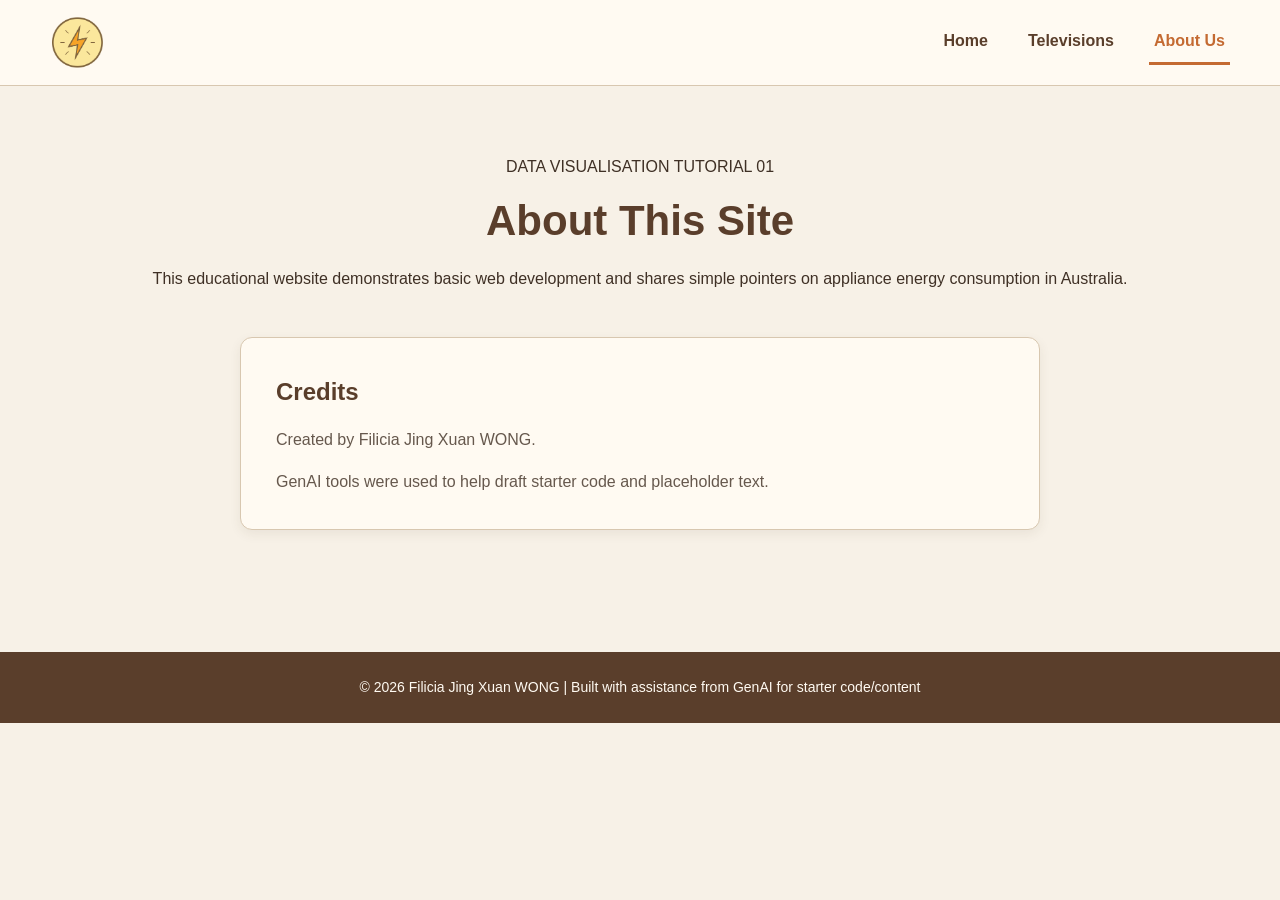
==== aboutus.html @ e7b940a3 "All files added" ====
<!DOCTYPE html>
<html lang="en">
<!--Description: aboutus.html-->
<!--Author: Filicia Jing Xuan WONG-->
<!--Date: 10/09/2026-->
<!--Validation: 11/9/2026-->

<!--Head-->
<head>
    <meta charset="utf-8">
    <meta name="description" content="T01 Website, About Us">
    <meta name="keywords" content="Data Visualisation, Tutorial1, T01, About Us">
    <meta name="authors" content="Filicia Jing Xuan WONG">
    <meta name="viewport" content="width=device-width, initial-scale=1.0">
    <title>About Us</title>
    <link rel="stylesheet" href="style.css">
</head>

<body data-page="aboutus">

    <header class="website_header">
        <!--PowerIcon Logo-->
        <a class="powericon_logo_link" href="index.html" title="Return to Homepage">
            <img src="images/PowerIcon.png" alt="PowerIcon" class="powericon_logo">
        </a>

        <!--Navigation Bar-->
        <nav class="top_nav">
            <a href="index.html" data-page="home">Home</a>
            <a href="televisions.html" data-page="televisions">Televisions</a>
            <a href="aboutus.html" data-page="aboutus">About Us</a>
        </nav>
    </header>

    <!--About Us Content-->
    <!--Introduction-->
    <main class="container">
        <section class="page_heading">

            <p class="eyebrow">DATA VISUALISATION TUTORIAL 01</p>

            <h1>About This Site</h1>

            <p>This educational website demonstrates basic web development and shares simple pointers on appliance energy consumption in Australia.</p>

        </section>

        <!--About Us Card-->
        <section class="about_card">
            <article>
                <h2>Credits</h2>
                <p>Created by Filicia Jing Xuan WONG.</p>
                <p>GenAI tools were used to help draft starter code and placeholder text.</p>
            </article>
        </section>

    </main>

    <!--Footer-->
    <footer class="footer">
        <p>&copy; 2026 Filicia Jing Xuan WONG | Built with assistance from GenAI for starter code/content</p>
    </footer>

    <script src="script.js"></script>

</body>
</html>
---- style.css ----
/*Webpage Styling*/
* {
    box-sizing: border-box;
}

body {
    margin: 0;
    font-family: Arial, sans-serif;
    background-color:#f7f1e7;
    color: #3f3025;
    line-height: 1.6;
}

/*Header*/
.website_header {
    display: flex;
    align-items: center;
    justify-content: space-between;
    padding: 15px 50px;
    background-color: #fffaf2;
    border-bottom: 1px solid #d8c7b0;
    position: sticky;
    top: 0;
    z-index: 1500;
}

/*Logo*/
.powericon_logo_link {
    display: block;
}

.powericon_logo {
    width: 55px;
    height: 55px;
    display: block;
}

.powericon_logo_link:hover {
    opacity: 0.80;
}

/*Navigation bar*/
.top_nav {
    display: flex;
    gap: 30px;
}

.top_nav a {
    text-decoration: none;
    color: #5a3e2b;
    font-weight: bold;
    padding: 8px 5px;
    border-bottom: 3px solid transparent;
}

.top_nav a:hover {
    color: #c46a32;
    border-bottom: 3px solid #c46a32;
}

/*Current Page*/
.top_nav a.active {
    color: #c46a32;
    border-bottom: 3px solid #c46a32;
}

/*Main Container*/
.container {
    width: 90%;
    max-width: 1100px;
    margin: 0 auto;
    padding: 52px 0;
}

/*Home Page*/
.section_container {
    text-align: center;
    padding: 40px 20px 50px;
}

.homepage_statement {
    color: #c46a32;
    font-size: 14px;
    font-weight: bold;
    letter-spacing: 1.5px;
    margin-bottom: 10px;
}

.section_container h1,
.page_heading h1 {
    color: #5a3e2b;
    font-size: 42px;
    line-height: 1.2;
    margin: 10px 0 20px;
}

.homepage_statement_intro {
    max-width: 800px;
    margin: 0 auto;
    color: #66584d;
}

/*Information Cards*/
.info_card_grid {
    display: grid;
    grid-template-columns: repeat(3, 1fr);
    gap: 25px;
}

.info_card {
    background-color: #fffaf2;
    border: 1px solid #d8c7b0;
    border-radius: 12px;
    padding: 30px;
    box-shadow: 0 4px 12px rgba(80, 60, 40, 0.08);
}

.info_card:hover {
    transform: translateY(-3px);
}

.card_order {
    color: #c46a32;
    font-weight: bold;
    font-size: 14px;
    margin-bottom: 10px;
}

.info_card h2 {
    color: #5a3e2b;
    margin-top: 0;
}

.info_card p {
    color: #66584d;
}

/*Television Page*/
.page_heading {
    text-align: center;
    margin-bottom: 45px;
}

.page_heading h1 {
    margin-bottom: 20px;
}


/*Question Cards*/
.questions {
    display: flex;
    flex-direction: column;
    gap: 30px;
}

.question_card {
    background-color: #fffaf2;
    border: 1px solid #d8c7b0;
    border-radius: 12px;
    padding: 30px;
    box-shadow: 0 4px 12px rgba(80, 60, 40, 0.08);
}

.question_header {
    display: flex;
    align-items: flex-start;
    gap: 15px;
    margin-bottom: 25px;
}

.question_order {
    color: #c46a32;
    font-size: 18px;
    font-weight: bold;
    min-width: 30px;
}

.question_header h2 {
    margin: 0;
    color: #5a3e2b;
    font-size: 22px;
    line-height: 1.4;
}

/*Chart Images*/
.question_card img {
    display: block;
    width: 100%;
    max-width: 800px;
    height: auto;
    margin: 0 auto 25px;
    border-radius: 8px;
}

/*Explanation*/
.brief_explanation {
    background-color: #f3eadc;
    padding: 20px;
    border-left: 4px solid #c46a32;
    border-radius: 5px;
}

.brief_explanation strong {
    color: #5a3e2b;
}

.brief_explanation p {
    margin-bottom: 0;
    color: #66584d;
}

/*About Us Page*/
.about_card {
    max-width: 800px;
    margin: 40px auto;
    padding: 35px;
    background-color: #fffaf2;
    border: 1px solid #d8c7b0;
    border-radius: 12px;
    box-shadow: 0 4px 12px rgba(80, 60, 40, 0.08);
}

.about_card h2 {
    margin-top: 0;
    margin-bottom: 15px;
    color: #5a3e2b;
}

.about_card p {
    margin-bottom: 15px;
    color: #66584d;
}

.about_card p:last-child {
    margin-bottom: 0;
}

/*Footer*/
.footer {
    background-color: #5a3e2b;
    color: #fffaf2;
    text-align: center;
    padding: 24px 20px;
    margin-top: 30px;
}

.footer p {
    margin: 0;
    font-size: 14px;
}


/*Web Responsiveness*/
@media (max-width: 768px) {

    .website_header {
        padding: 15px 25px;
    }

    .top_nav {
        gap: 15px;
    }

    .top_nav a {
        font-size: 14px;
    }

    .section_container h1,
    .page_heading h1 {
        font-size: 32px;
    }

    .info_card_grid {
        grid-template-columns: 1fr;
    }

    .question_header h2 {
        font-size: 19px;
    }
}


@media (max-width: 500px) {

    .website_header {
        flex-direction: column;
        gap: 15px;
    }

    .top_nav {
        gap: 12px;
    }

    .container {
        width: 92%;
        padding: 35px 0;
    }

    .question_card {
        padding: 20px;
    }
}
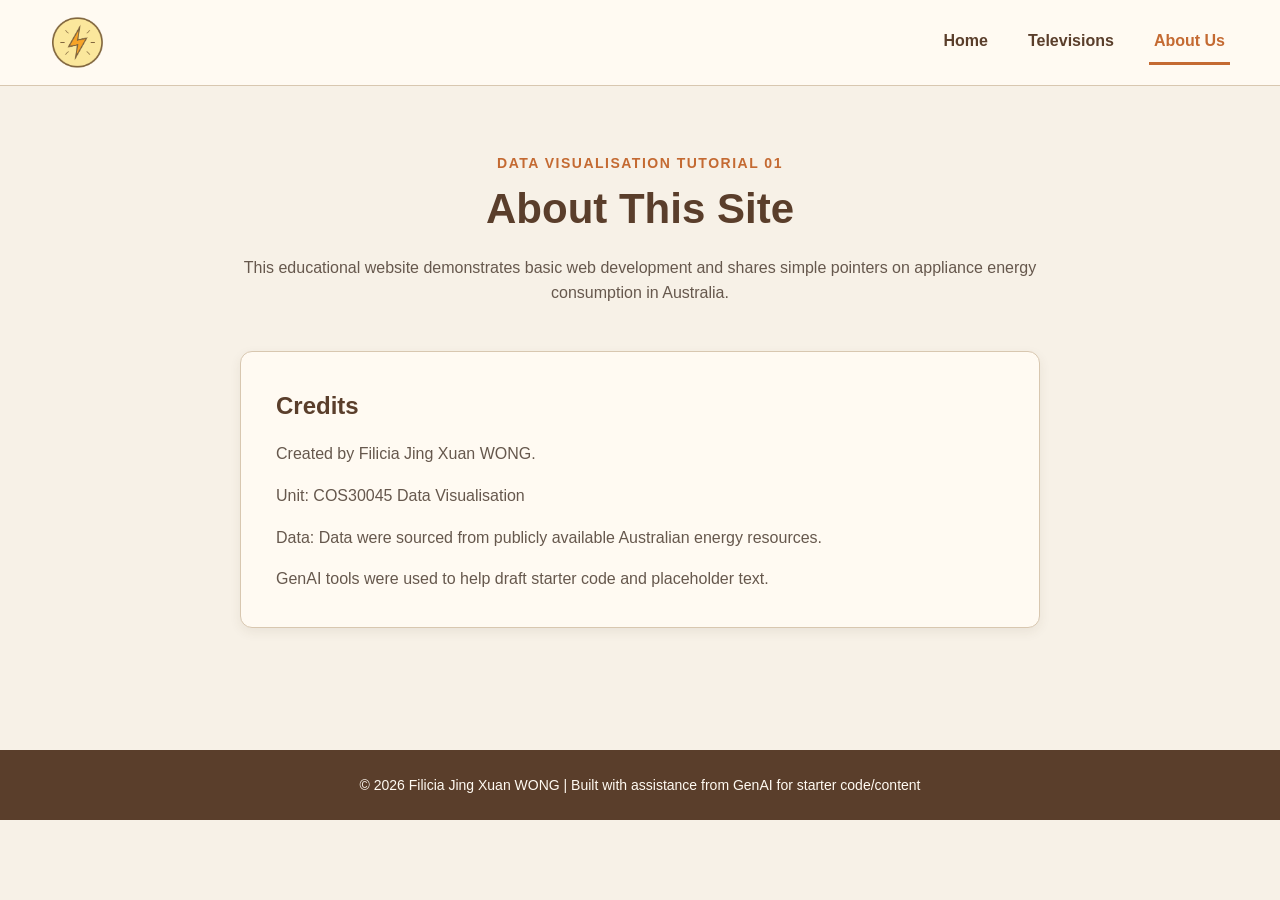
==== commit 4d02a5a4: "Debug css and html" ====
--- a/aboutus.html
+++ b/aboutus.html
@@ -37,11 +37,11 @@
     <main class="container">
         <section class="page_heading">
 
-            <p class="eyebrow">DATA VISUALISATION TUTORIAL 01</p>
+            <p class="aboutus_statement">DATA VISUALISATION TUTORIAL 01</p>
 
             <h1>About This Site</h1>
 
-            <p>This educational website demonstrates basic web development and shares simple pointers on appliance energy consumption in Australia.</p>
+            <p class="aboutus_statement_intro">This educational website demonstrates basic web development and shares simple pointers on appliance energy consumption in Australia.</p>
 
         </section>
 
@@ -50,6 +50,8 @@
             <article>
                 <h2>Credits</h2>
                 <p>Created by Filicia Jing Xuan WONG.</p>
+                <p>Unit: COS30045 Data Visualisation</p>
+                <p>Data: Data were sourced from publicly available Australian energy resources.</p>
                 <p>GenAI tools were used to help draft starter code and placeholder text.</p>
             </article>
         </section>
--- a/style.css
+++ b/style.css
@@ -78,7 +78,7 @@
     padding: 40px 20px 50px;
 }
 
-.homepage_statement {
+.homepage_statement, .televisions_statement, .aboutus_statement {
     color: #c46a32;
     font-size: 14px;
     font-weight: bold;
@@ -94,7 +94,7 @@
     margin: 10px 0 20px;
 }
 
-.homepage_statement_intro {
+.homepage_statement_intro, .televisions_statement_intro, .aboutus_statement_intro{
     max-width: 800px;
     margin: 0 auto;
     color: #66584d;
